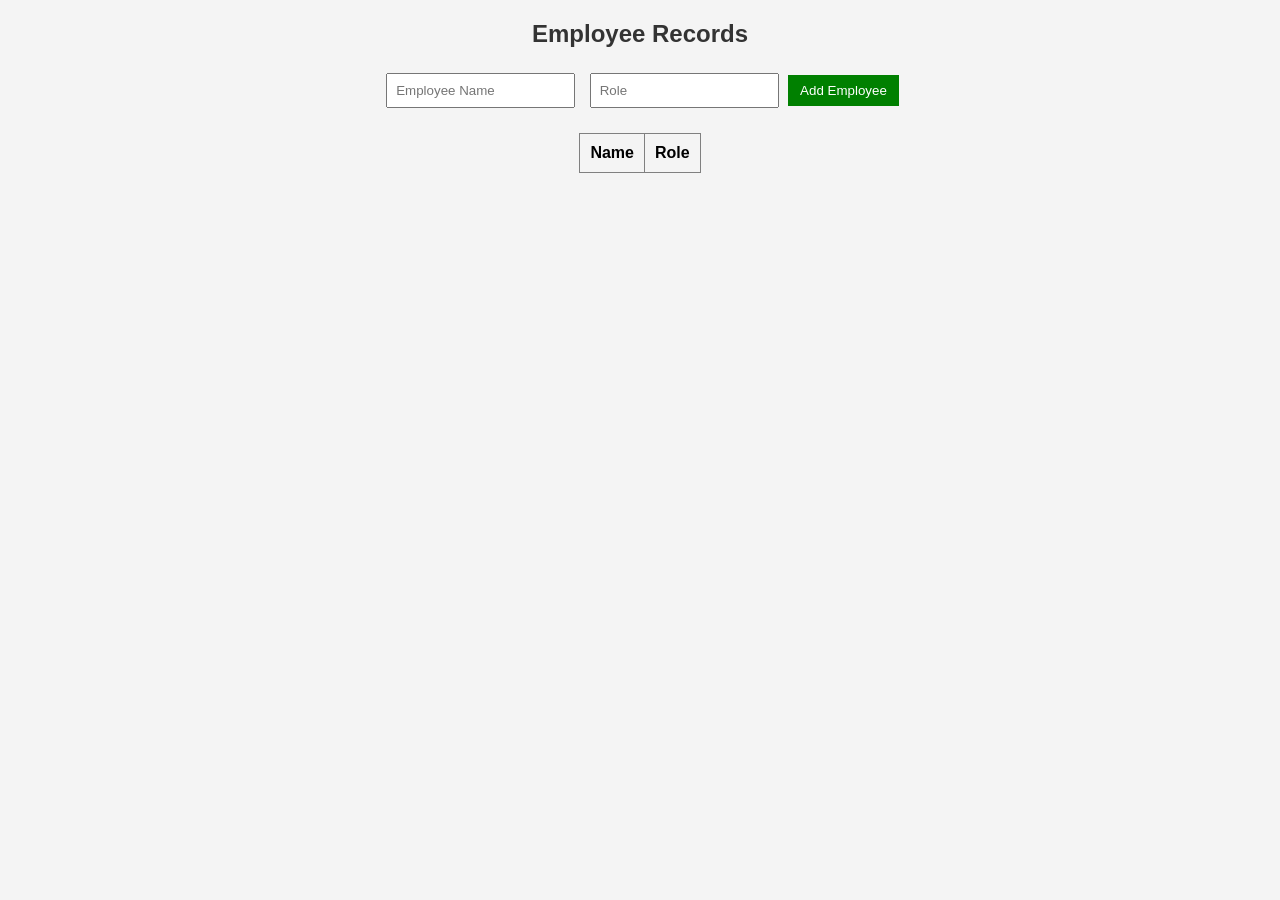
==== employees.html @ 8738028f "Add files via upload" ====
<!DOCTYPE html>
<html>
<head>
    <title>Employees</title>
    <link rel="stylesheet" href="style.css">
</head>
<body>

<h2>Employee Records</h2>

<input type="text" id="empName" placeholder="Employee Name">
<input type="text" id="empRole" placeholder="Role">
<button onclick="addEmployee()">Add Employee</button>

<table border="1" id="employeeTable">
    <tr>
        <th>Name</th>
        <th>Role</th>
    </tr>
</table>

<script>
function addEmployee() {
    let name = document.getElementById("empName").value;
    let role = document.getElementById("empRole").value;

    let table = document.getElementById("employeeTable");
    let row = table.insertRow();

    row.insertCell(0).innerText = name;
    row.insertCell(1).innerText = role;
}
</script>

</body>
</html>
---- style.css ----
body {
    font-family: Arial;
    background-color: #f4f4f4;
    text-align: center;
}

h1, h2 {
    color: #333;
}

input {
    margin: 5px;
    padding: 8px;
}

button {
    padding: 8px 12px;
    background-color: green;
    color: white;
    border: none;
    cursor: pointer;
}

button:hover {
    background-color: darkgreen;
}

table {
    margin: auto;
    margin-top: 20px;
    border-collapse: collapse;
}

th, td {
    padding: 10px;
}

nav a {
    margin: 10px;
    text-decoration: none;
    font-weight: bold;
    color: blue;
}

.login-container {
    margin-top: 100px;
}
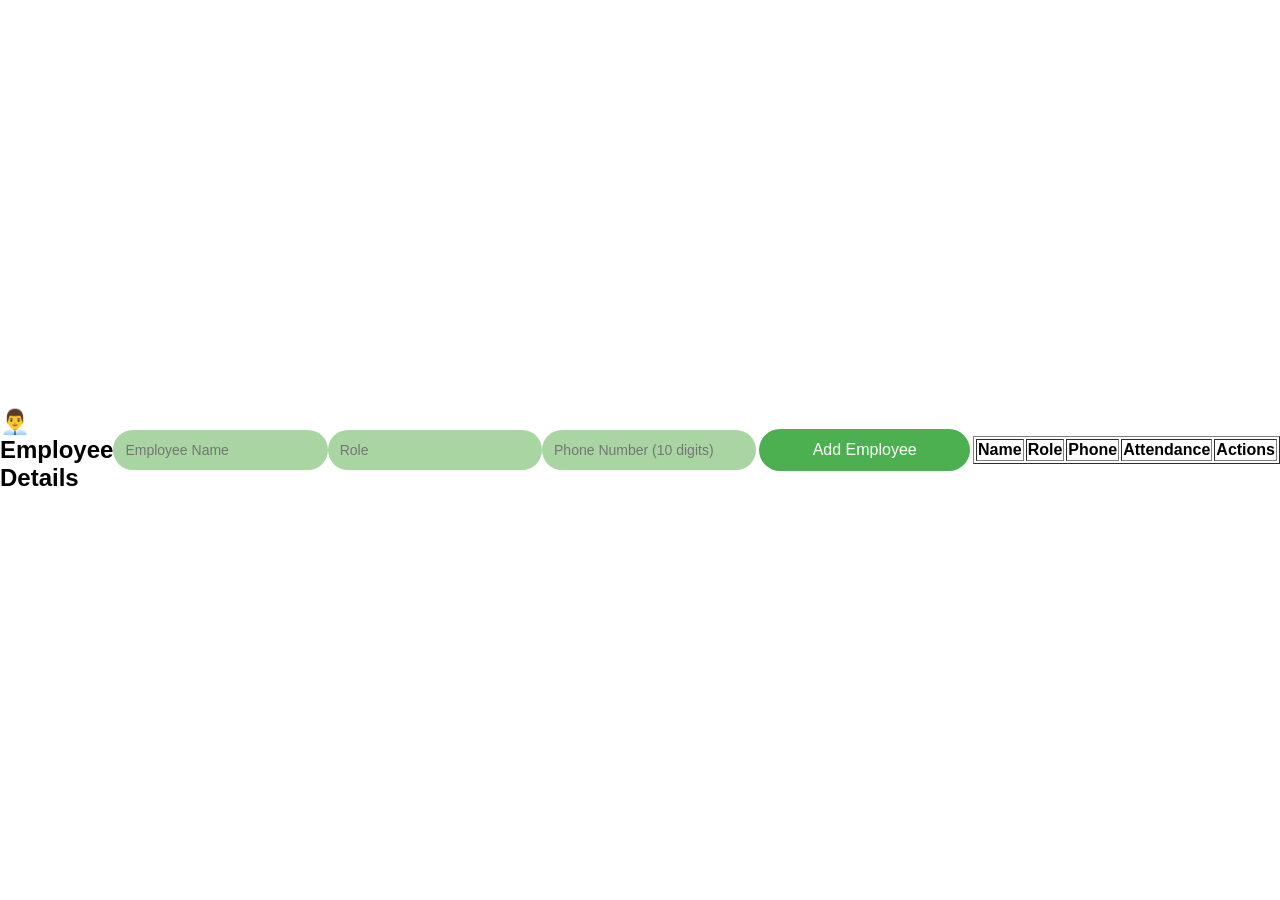
==== commit cbcb32de: "Rename items.html to inventory.html and update records logic" ====
--- a/employees.html
+++ b/employees.html
@@ -1,35 +1,157 @@
 <!DOCTYPE html>
 <html>
 <head>
-    <title>Employees</title>
+    <title>Employee Management</title>
     <link rel="stylesheet" href="style.css">
+
+    <style>
+        table {
+            width: 85%;
+            margin: auto;
+        }
+
+        button {
+            margin: 3px;
+        }
+
+        .present {
+            background-color: #d4edda;
+        }
+
+        .absent {
+            background-color: #f8d7da;
+        }
+    </style>
 </head>
 <body>
 
-<h2>Employee Records</h2>
+<h2>👨‍💼 Employee Details</h2>
 
 <input type="text" id="empName" placeholder="Employee Name">
 <input type="text" id="empRole" placeholder="Role">
+<input type="text" id="empPhone" placeholder="Phone Number (10 digits)">
+
 <button onclick="addEmployee()">Add Employee</button>
 
 <table border="1" id="employeeTable">
-    <tr>
-        <th>Name</th>
-        <th>Role</th>
-    </tr>
+    <thead>
+        <tr>
+            <th>Name</th>
+            <th>Role</th>
+            <th>Phone</th>
+            <th>Attendance</th>
+            <th>Actions</th>
+        </tr>
+    </thead>
+    <tbody></tbody>
 </table>
 
 <script>
+let employees = JSON.parse(localStorage.getItem("employees")) || [];
+
+// Load employees
+function loadEmployees() {
+    let tbody = document.querySelector("#employeeTable tbody");
+    tbody.innerHTML = "";
+
+    employees.forEach((emp, index) => {
+
+        let statusClass = emp.attendance === "Present" ? "present" : "absent";
+
+        let row = `
+            <tr class="${statusClass}">
+                <td>${emp.name}</td>
+                <td>${emp.role}</td>
+                <td>${emp.phone}</td>
+                <td>${emp.attendance || "Absent"}</td>
+                <td>
+                    <button onclick="markPresent(${index})">Present</button>
+                    <button onclick="markAbsent(${index})">Absent</button>
+                    <button onclick="editEmployee(${index})">Edit</button>
+                    <button onclick="deleteEmployee(${index})">Delete</button>
+                </td>
+            </tr>
+        `;
+
+        tbody.innerHTML += row;
+    });
+}
+
+// Add employee with phone validation
 function addEmployee() {
-    let name = document.getElementById("empName").value;
-    let role = document.getElementById("empRole").value;
+    let name = document.getElementById("empName").value.trim();
+    let role = document.getElementById("empRole").value.trim();
+    let phone = document.getElementById("empPhone").value.trim();
 
-    let table = document.getElementById("employeeTable");
-    let row = table.insertRow();
+    // 📱 Phone validation (only 10 digits)
+    let phonePattern = /^[0-9]{10}$/;
 
-    row.insertCell(0).innerText = name;
-    row.insertCell(1).innerText = role;
+    if (!name || !role || !phone) {
+        alert("Please fill all fields");
+        return;
+    }
+
+    if (!phonePattern.test(phone)) {
+        alert("Enter valid 10-digit phone number");
+        return;
+    }
+
+    employees.push({ name, role, phone, attendance: "Absent" });
+    saveAndReload();
 }
+
+// Attendance functions
+function markPresent(index) {
+    employees[index].attendance = "Present";
+    saveAndReload();
+}
+
+function markAbsent(index) {
+    employees[index].attendance = "Absent";
+    saveAndReload();
+}
+
+// Edit employee
+function editEmployee(index) {
+    let newName = prompt("Edit name:", employees[index].name);
+    let newRole = prompt("Edit role:", employees[index].role);
+    let newPhone = prompt("Edit phone:", employees[index].phone);
+
+    let phonePattern = /^[0-9]{10}$/;
+
+    if (newName && newRole && phonePattern.test(newPhone)) {
+        employees[index] = {
+            name: newName.trim(),
+            role: newRole.trim(),
+            phone: newPhone.trim(),
+            attendance: employees[index].attendance
+        };
+        saveAndReload();
+    } else {
+        alert("Invalid phone number");
+    }
+}
+
+// Delete employee
+function deleteEmployee(index) {
+    if (confirm("Delete this employee?")) {
+        employees.splice(index, 1);
+        saveAndReload();
+    }
+}
+
+// Save & reload
+function saveAndReload() {
+    localStorage.setItem("employees", JSON.stringify(employees));
+    loadEmployees();
+
+    document.getElementById("empName").value = "";
+    document.getElementById("empRole").value = "";
+    document.getElementById("empPhone").value = "";
+}
+
+// Initial load
+window.onload = loadEmployees;
 </script>
 
 </body>
--- a/style.css
+++ b/style.css
@@ -1,47 +1,61 @@
 body {
-    font-family: Arial;
-    background-color: #f4f4f4;
-    text-align: center;
+    margin: 0;
+    font-family: 'Poppins', sans-serif;
+    height: 100vh;
+
+    /* soft grocery background */
+    background: linear-gradient(rgba(255,255,255,0.8), rgba(255,255,255,0.8)),
+                url("https://img.freepik.com/free-vector/hand-drawn-grocery-background_23-2148165182.jpg");
+
+    background-size: cover;
+    display: flex;
+    justify-content: center;
+    align-items: center;
 }
 
-h1, h2 {
-    color: #333;
+/* LOGIN BOX */
+.login-container {
+    text-align: center;
+    width: 300px;
 }
 
-input {
-    margin: 5px;
-    padding: 8px;
+/* LOGO */
+.logo {
+    width: 80px;
+    margin-bottom: 10px;
 }
 
+/* TITLE */
+h1 {
+    color: #7a3e00;
+    margin-bottom: 30px;
+}
+
+/* INPUT FIELDS */
+input {
+    width: 100%;
+    padding: 12px;
+    margin: 10px 0;
+    border-radius: 25px;
+    border: none;
+    background-color: #a8d5a2;
+    outline: none;
+    font-size: 14px;
+}
+
+/* BUTTON */
 button {
-    padding: 8px 12px;
-    background-color: green;
+    width: 100%;
+    padding: 12px;
+    border: none;
+    border-radius: 25px;
+    background-color: #4CAF50;
     color: white;
-    border: none;
+    font-size: 16px;
+    margin-top: 15px;
     cursor: pointer;
 }
 
 button:hover {
-    background-color: darkgreen;
-}
-
-table {
-    margin: auto;
-    margin-top: 20px;
-    border-collapse: collapse;
-}
-
-th, td {
-    padding: 10px;
-}
-
-nav a {
-    margin: 10px;
-    text-decoration: none;
-    font-weight: bold;
-    color: blue;
-}
-
-.login-container {
-    margin-top: 100px;
+    background-color: #45a049;
 }
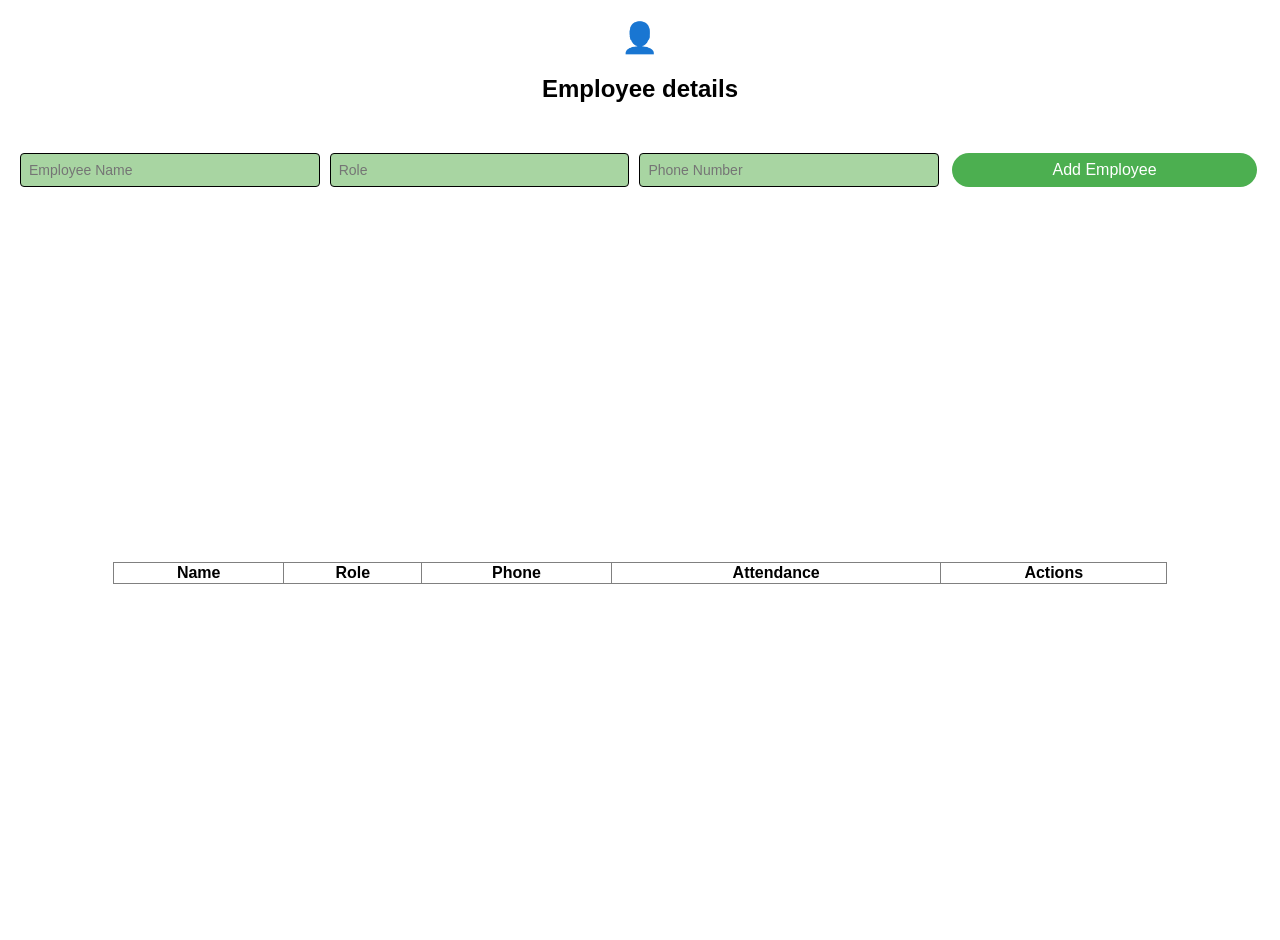
==== commit f14b49d8: "updated code logic and styling" ====
--- a/employees.html
+++ b/employees.html
@@ -5,13 +5,52 @@
     <link rel="stylesheet" href="style.css">
 
     <style>
+        /* Container for central alignment */
+        body {
+            display: flex;
+            flex-direction: column;
+            align-items: center;
+            font-family: Arial, sans-serif;
+            padding: 20px;
+        }
+
+        /* Header styling based on sketch icon */
+        .header-section {
+            text-align: center;
+            margin-bottom: 20px;
+        }
+
+        .header-section span {
+            font-size: 30px;
+        }
+
+        /* HORIZONTAL ALIGNMENT: Puts all inputs and button in one row */
+        .input-row {
+            display: flex;
+            flex-direction: row;
+            justify-content: center;
+            align-items: center;
+            gap: 10px;
+            margin-bottom: 30px;
+            width: 100%;
+        }
+
+        input {
+            padding: 8px;
+            border: 1px solid #000;
+            border-radius: 4px;
+        }
+
         table {
             width: 85%;
             margin: auto;
+            border-collapse: collapse;
         }
 
         button {
             margin: 3px;
+            padding: 8px 15px;
+            cursor: pointer;
         }
 
         .present {
@@ -25,13 +64,17 @@
 </head>
 <body>
 
-<h2>👨‍💼 Employee Details</h2>
-
-<input type="text" id="empName" placeholder="Employee Name">
-<input type="text" id="empRole" placeholder="Role">
-<input type="text" id="empPhone" placeholder="Phone Number (10 digits)">
-
-<button onclick="addEmployee()">Add Employee</button>
+<div class="header-section">
+    <span>👤</span>
+    <h2>Employee details</h2>
+</div>
+
+<div class="input-row">
+    <input type="text" id="empName" placeholder="Employee Name">
+    <input type="text" id="empRole" placeholder="Role">
+    <input type="text" id="empPhone" placeholder="Phone Number">
+    <button onclick="addEmployee()">Add Employee</button>
+</div>
 
 <table border="1" id="employeeTable">
     <thead>
